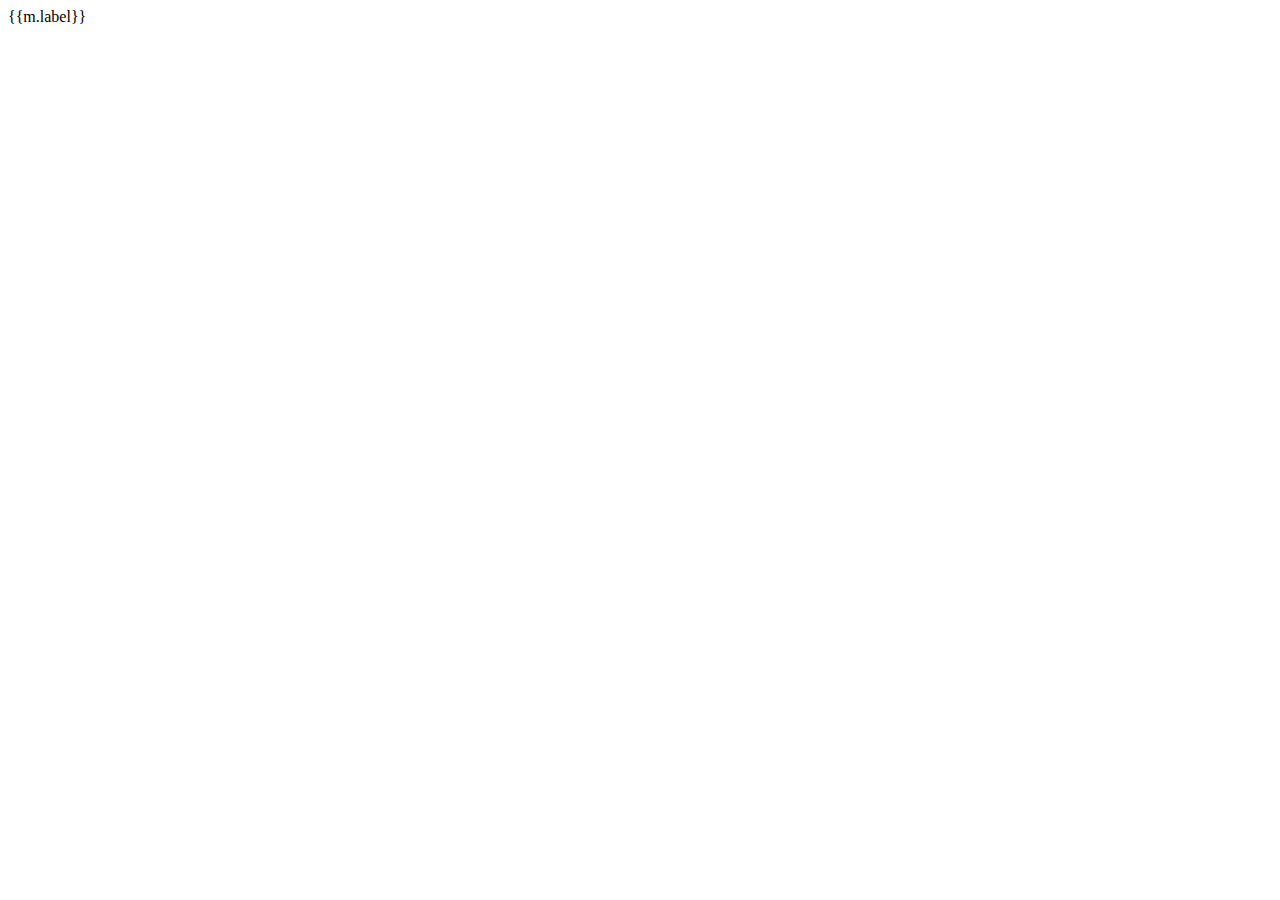
==== travis-model/web/index.html @ 1f04b642 "travis model" ====
<!DOCTYPE html>
<html>
<head>
    <title>Travis Model</title>
</head>
<body>

<travis-count></travis-count>

<div ng-repeat="m in minutes">{{m.label}}</div>

<script type="application/dart" src="index.dart"></script>
<script src="packages/browser/dart.js"></script>
</body>
</html>
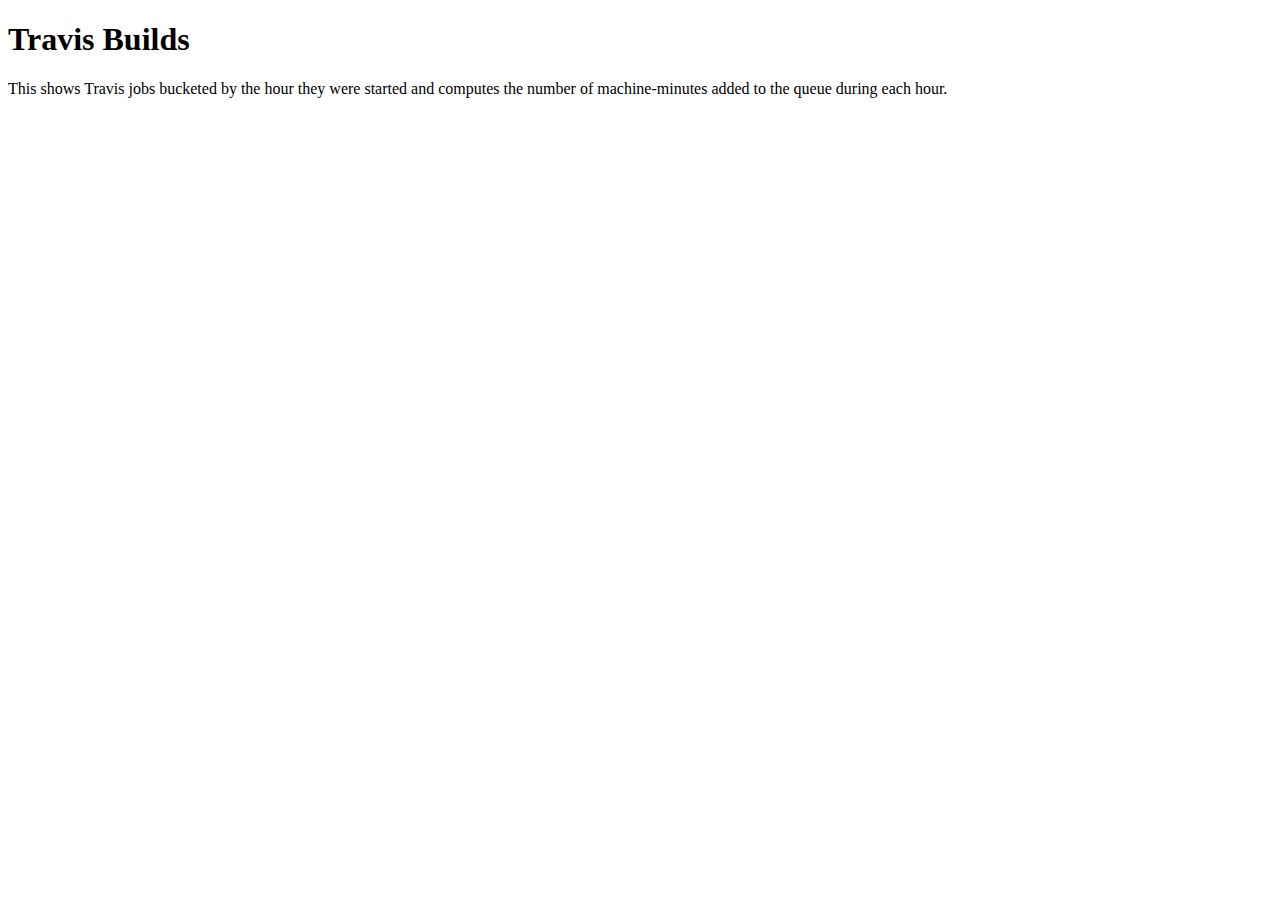
==== commit a8f45255: "better" ====
--- a/travis-model/web/index.html
+++ b/travis-model/web/index.html
@@ -1,13 +1,15 @@
 <!DOCTYPE html>
 <html>
 <head>
-    <title>Travis Model</title>
+    <title>Travis Builds</title>
 </head>
 <body>
+<h1>Travis Builds</h1>
+<p>
+This shows Travis jobs bucketed by the hour they were started and computes the number of machine-minutes added to the queue during each hour.
+</p>
 
 <travis-count></travis-count>
-
-<div ng-repeat="m in minutes">{{m.label}}</div>
 
 <script type="application/dart" src="index.dart"></script>
 <script src="packages/browser/dart.js"></script>
